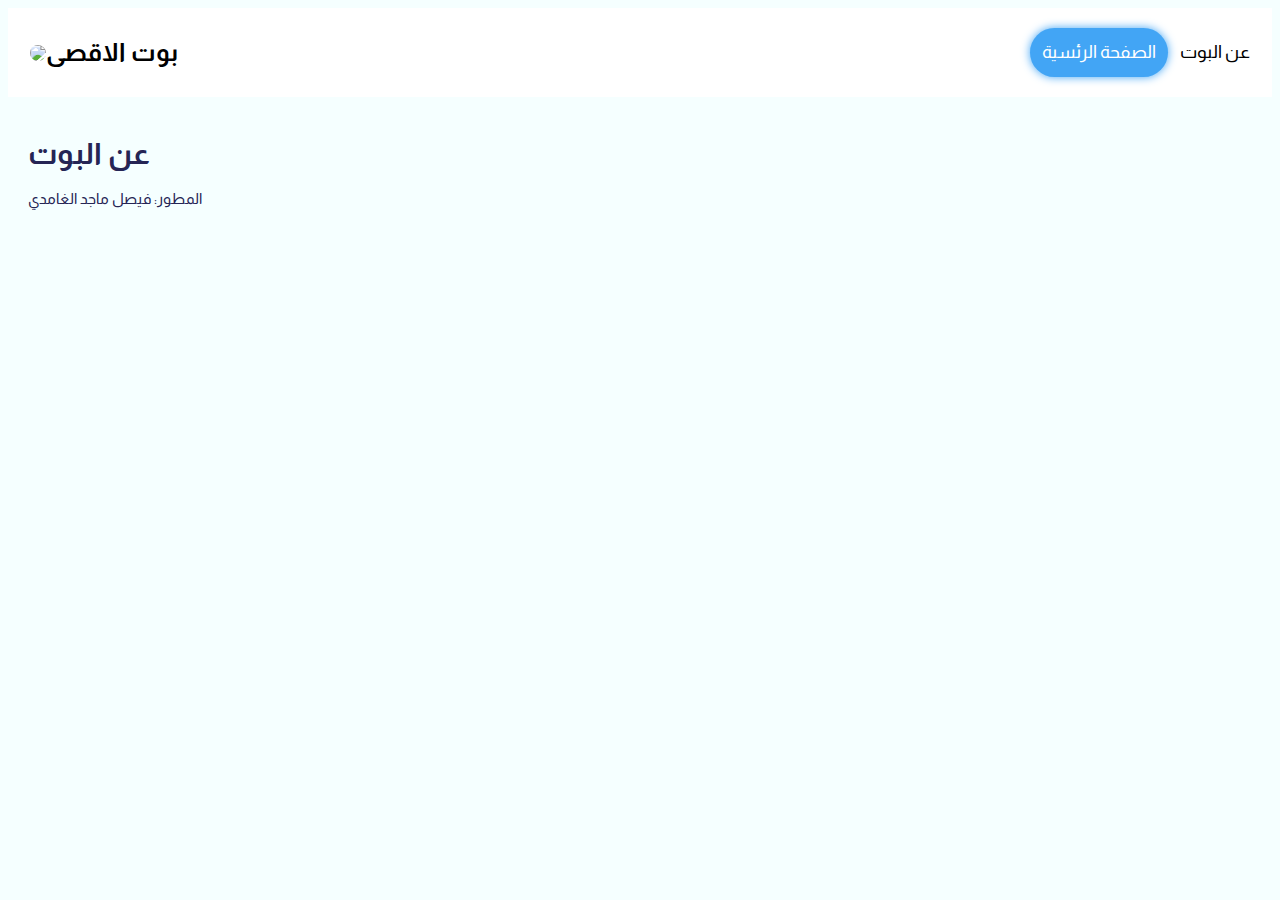
==== about.html @ 4b85f79b "Update and rename alaqsa.html to about.html" ====
<!DOCTYPE html>
<html lang="en">
<head>
<title>Page Title</title>
<meta charset="UTF-8">
<link rel="preconnect" href="https://fonts.gstatic.com">
<link href="https://fonts.googleapis.com/css2?family=Almarai:wght@400;800&display=swap" rel="stylesheet">
<meta name="viewport" content="width=device-width, initial-scale=1">
  
<script src="https://www.gstatic.com/dialogflow-console/fast/messenger/bootstrap.js?v=1" id="dfb"></script>
<df-messenger
  chat-icon="https:&#x2F;&#x2F;storage.googleapis.com&#x2F;cloudprod-apiai&#x2F;9d6453a9-cee8-4ed1-9b2c-f0f172600dc5_x.png"
  intent="WELCOME"
  chat-title="alaqsa bot"
  agent-id="fc999709-bb0a-40d3-b4e3-e56d3d6e94d7"
  language-code="en"
></df-messenger>
  
<style>
@import url('https://fonts.googleapis.com/css2?family=Almarai&display=swap');
/* Style the body */
/* Style the header with a grey background and some padding */


body {
  background-color: #f5ffff;
}

.header {
  overflow: hidden;
  background-color: #ffffff;
  padding: 20px 10px;
  font-family: 'Almarai', sans-serif;
}

/* Style the header links */
.header a {
  float: left;
  color: black;
  text-align: center;
  padding: 12px;
  text-decoration: none;
  font-size: 18px;
  line-height: 25px;
  border-radius: 25px;
}

/* Style the logo link (notice that we set the same value of line-height and font-size to prevent the header to increase when the font gets bigger */
.header a.logo {
  font-size: 25px;
  font-weight: bold;
}

/* Change the background color on mouse-over */
.header a:hover {
  background-color: #ddd;
  color: black;
}

/* Style the active/current link*/
.header a.active {
  background-color: #42a5f5;
  box-shadow: 0 0 10px #42a5f5;
  color: white;
}

/* Float the link section to the right */
.header-right {
  float: right;
}

/* Add media queries for responsiveness - when the screen is 500px wide or less, stack the links on top of each other */
@media screen and (max-width: 500px) {
  .header a {
    float: none;
    display: block;
    text-align: left;
  }
  .header-right {
    float: none;
  }
}

#logoaqs{
  max-width: 80px !important;
  max-height: 35.6px !important;
  color: black;
  text-align: center;
  text-decoration: none;
  font-size: 18px;
  border-radius: 15px;
  color: #252555;
}

@import url('https://fonts.googleapis.com/css2?family=Almarai&display=swap');
/* Style the body */
.content {
  font-family: 'Almarai', sans-serif;
  margin: 0;
  padding:20px;
  color: #252555;
  font-size: 15px;
}

</style>
</head>
<body>

 <div class="header">
  <a href="#default" class="logo"><img src="https://s3.amazonaws.com/classera/583/Schlogo/583.png" id="logoaqs">بوت الاقصى</a>
  <div class="header-right">
    <a class="active" href="#home">الصفحة الرئسية</a>
    <a href="#about">عن البوت</a>
  </div>
</div>

<div class="content">
  <h1>عن البوت</h1>
  <p>المطور: فيصل ماجد الغامدي</p>
</div>


</body>
</html>
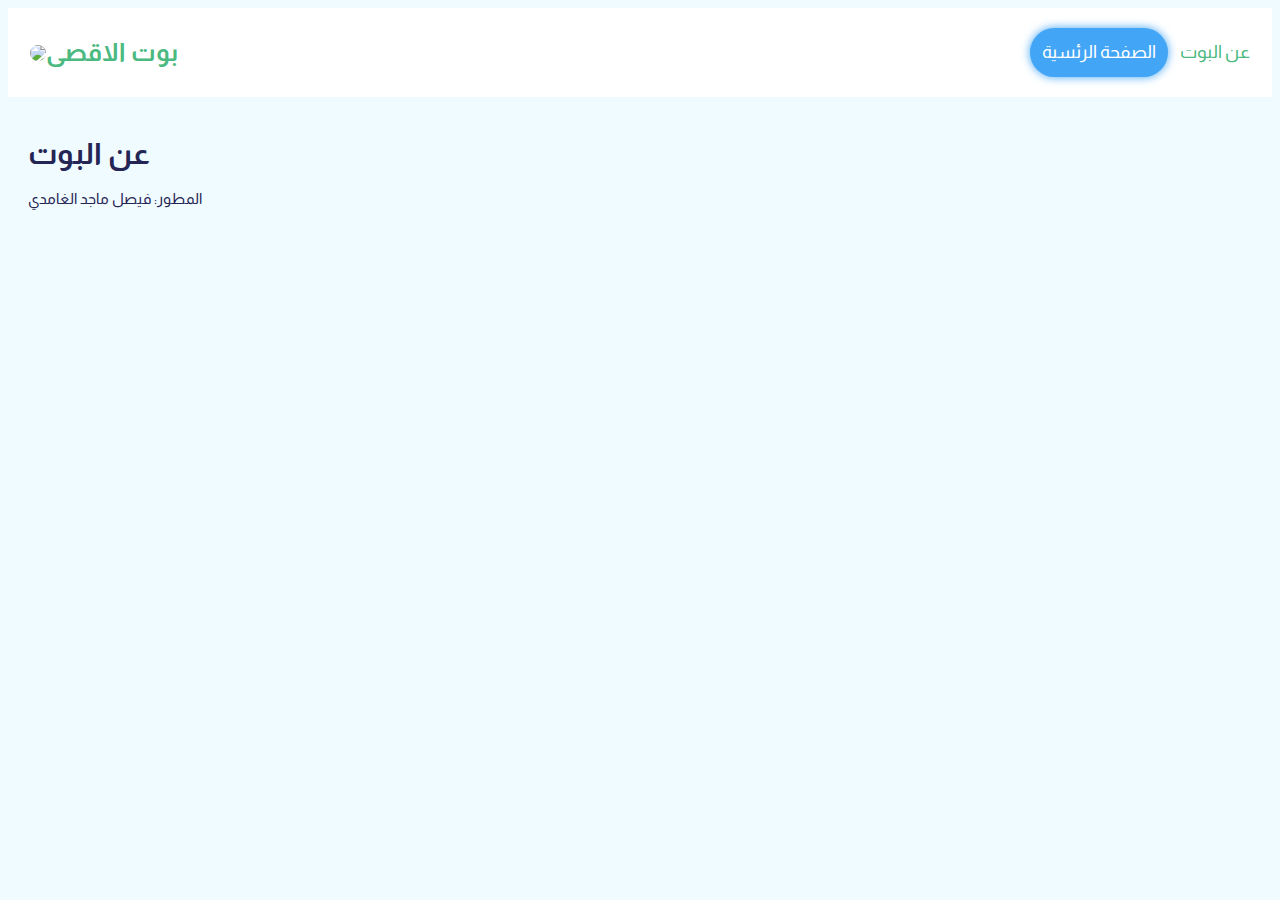
==== commit ba791949: "Update about.html" ====
--- a/about.html
+++ b/about.html
@@ -1,7 +1,7 @@
 <!DOCTYPE html>
 <html lang="en">
 <head>
-<title>Page Title</title>
+<title>عن البوت | بوت الاقصى</title>
 <meta charset="UTF-8">
 <link rel="preconnect" href="https://fonts.gstatic.com">
 <link href="https://fonts.googleapis.com/css2?family=Almarai:wght@400;800&display=swap" rel="stylesheet">
@@ -23,7 +23,7 @@
 
 
 body {
-  background-color: #f5ffff;
+  background-color: #f0fbff;
 }
 
 .header {
@@ -36,7 +36,7 @@
 /* Style the header links */
 .header a {
   float: left;
-  color: black;
+  color: #4bb980;
   text-align: center;
   padding: 12px;
   text-decoration: none;
@@ -44,7 +44,7 @@
   line-height: 25px;
   border-radius: 25px;
 }
-
+  
 /* Style the logo link (notice that we set the same value of line-height and font-size to prevent the header to increase when the font gets bigger */
 .header a.logo {
   font-size: 25px;
@@ -89,7 +89,7 @@
   text-decoration: none;
   font-size: 18px;
   border-radius: 15px;
-  color: #252555;
+  color: #4bb980;
 }
 
 @import url('https://fonts.googleapis.com/css2?family=Almarai&display=swap');
@@ -109,8 +109,8 @@
  <div class="header">
   <a href="#default" class="logo"><img src="https://s3.amazonaws.com/classera/583/Schlogo/583.png" id="logoaqs">بوت الاقصى</a>
   <div class="header-right">
-    <a class="active" href="#home">الصفحة الرئسية</a>
-    <a href="#about">عن البوت</a>
+    <a class="active" href="index">الصفحة الرئسية</a>
+    <a href="about">عن البوت</a>
   </div>
 </div>
 
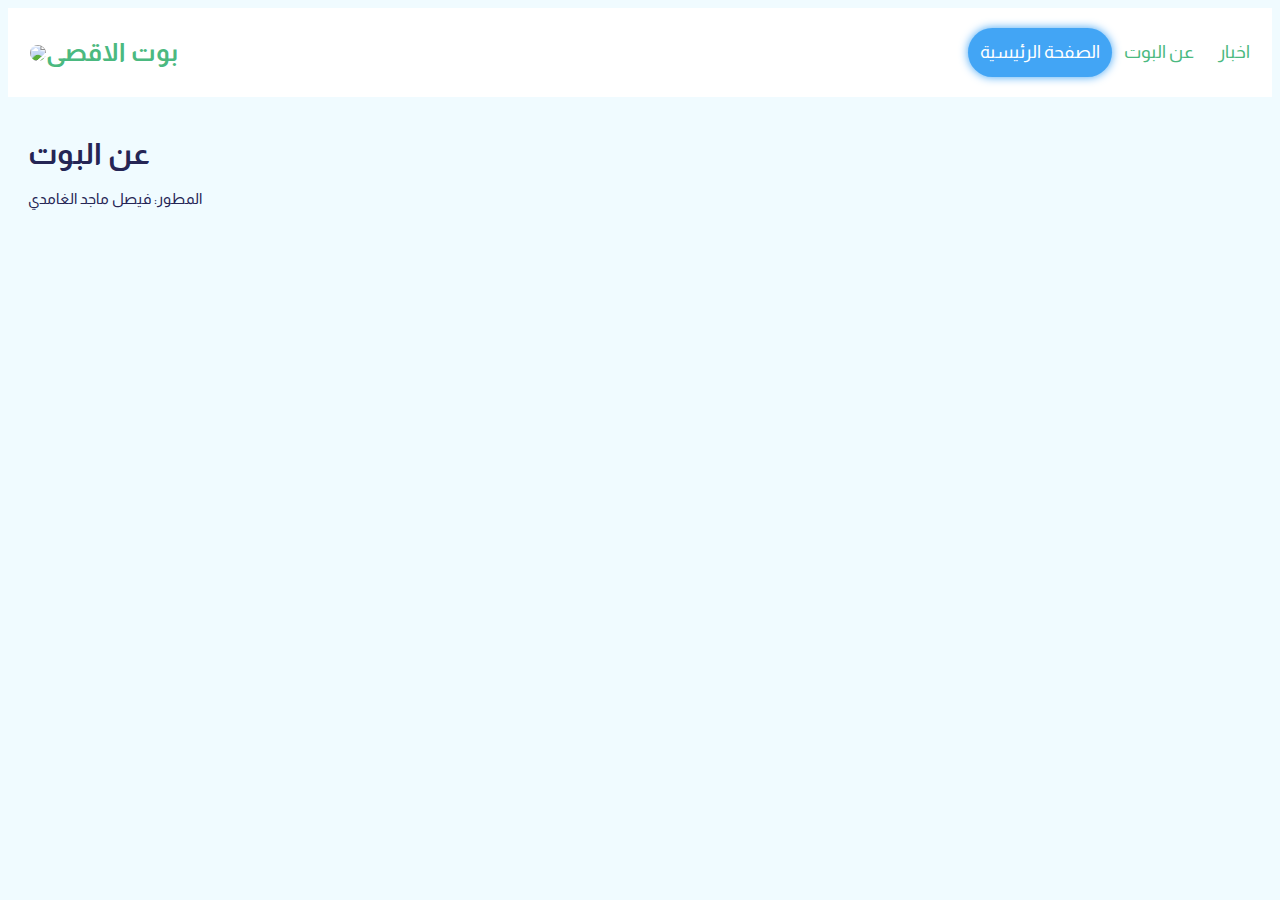
==== commit 7586fe4c: "Update about.html" ====
--- a/about.html
+++ b/about.html
@@ -2,6 +2,7 @@
 <html lang="en">
 <head>
 <title>عن البوت | بوت الاقصى</title>
+<link rel="icon" href="https://s3.amazonaws.com/classera/583/Schlogo/583.png" type="image/png">
 <meta charset="UTF-8">
 <link rel="preconnect" href="https://fonts.gstatic.com">
 <link href="https://fonts.googleapis.com/css2?family=Almarai:wght@400;800&display=swap" rel="stylesheet">
@@ -109,9 +110,10 @@
  <div class="header">
   <a href="#default" class="logo"><img src="https://s3.amazonaws.com/classera/583/Schlogo/583.png" id="logoaqs">بوت الاقصى</a>
   <div class="header-right">
-    <a class="active" href="index">الصفحة الرئسية</a>
+    <a class="active" href="index">الصفحة الرئيسية</a>
     <a href="about">عن البوت</a>
-  </div>
+    <a href="about">اخبار</a>
+   </div>
 </div>
 
 <div class="content">
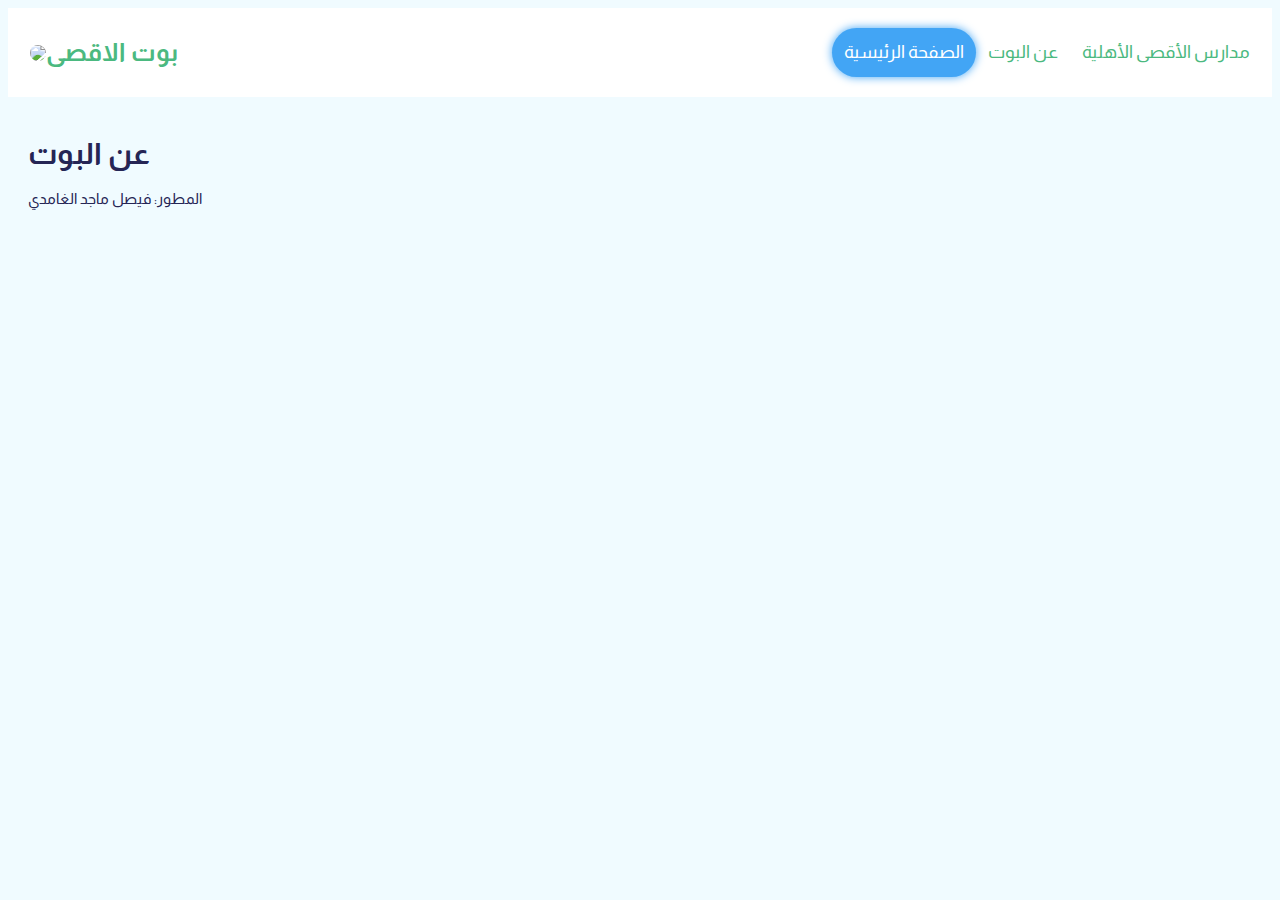
==== commit 49331819: "Update about.html" ====
--- a/about.html
+++ b/about.html
@@ -112,7 +112,7 @@
   <div class="header-right">
     <a class="active" href="index">الصفحة الرئيسية</a>
     <a href="about">عن البوت</a>
-    <a href="about">اخبار</a>
+    <a href="http://www.alaqsa.edu.sa/">مدارس الأقصى الأهلية</a>
    </div>
 </div>
 
